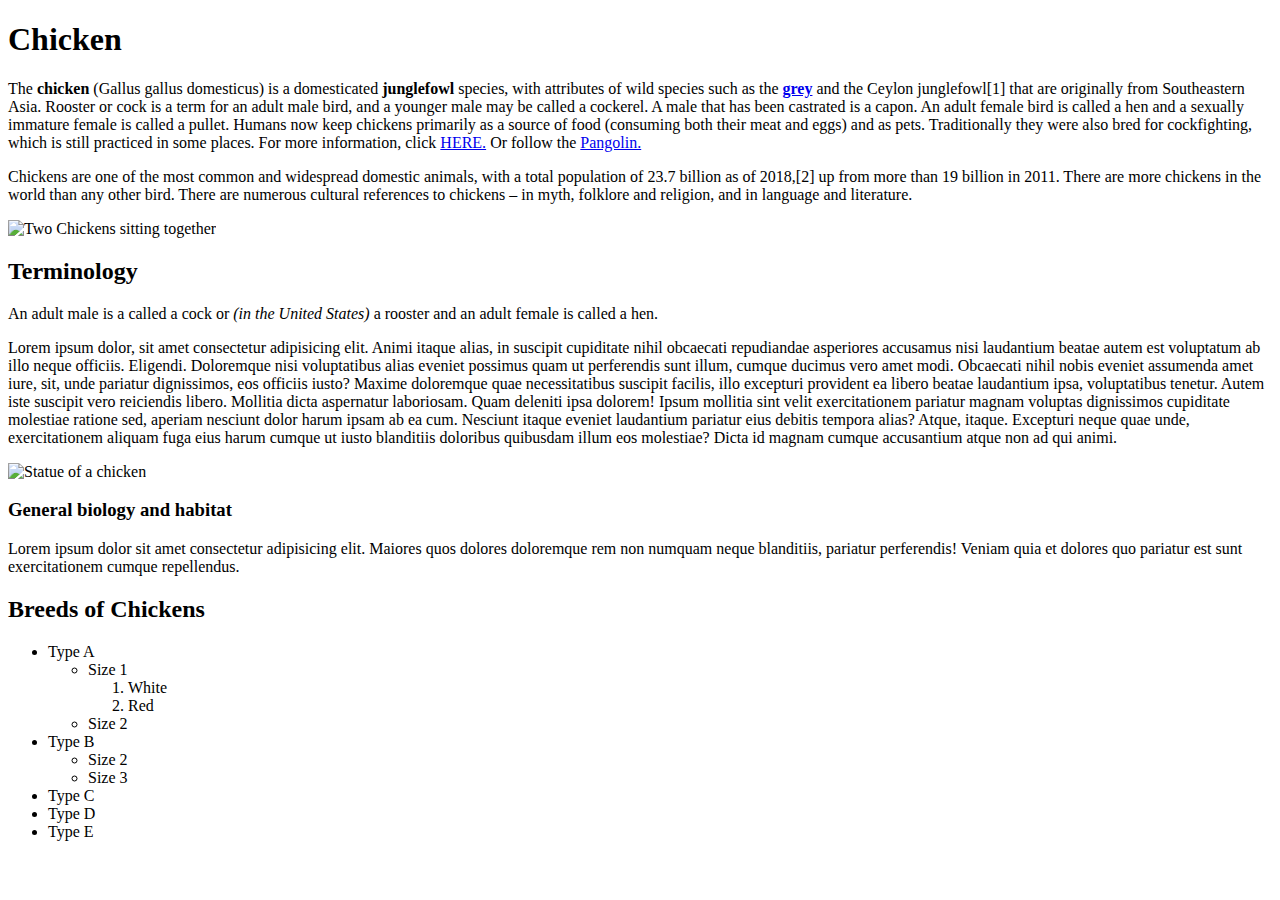
==== aula20chickens.html @ d5f3de90 "Projetos WDB" ====
<!DOCTYPE html>
<html>

<head>
    <title>Chickens - by FRC Projects</title>
</head>

<body>
    <h1>Chicken</h1>
    <!-- This topic can`t be plural -->
    <p>
        The <b>chicken</b> (Gallus gallus domesticus) is a domesticated <strong>junglefowl</strong> species,
        with attributes of wild species such as the <b><a
                href="https://en.wikipedia.org/wiki/Grey_junglefowl">grey</a></b> and
        the Ceylon junglefowl[1] that are originally from
        Southeastern Asia.
        Rooster or cock is a term for an adult male bird, and a younger male may be called a cockerel. A male that has
        been castrated is a capon.
        An adult female bird is called a hen and a sexually immature female is called a pullet. Humans now keep chickens
        primarily as a source of food
        (consuming both their meat and eggs) and as pets. Traditionally they were also bred for cockfighting, which is
        still practiced in some places. For more information, click <a href="http://www.google.com">HERE.</a> Or follow
        the <a href="index.html">Pangolin.</a> </p>
    <p>
        Chickens are one of the most common and widespread domestic animals, with a total population of 23.7 billion as
        of 2018,[2] up
        from more than 19 billion in 2011. There are more chickens in the world than any other bird. There are numerous
        cultural references to
        chickens – in myth, folklore and religion, and in language and literature.
    </p>
    <img src="Images/chicken_img.jpg" alt="Two Chickens sitting together" width="150">

    <h2>Terminology</h2>
    <p>
        An adult male is a called a cock or <i>(in the United States)</i> a rooster and an adult female is called a hen.
    </p>
    <p>Lorem ipsum dolor, sit amet consectetur adipisicing elit. Animi itaque alias, in suscipit cupiditate nihil
        obcaecati repudiandae asperiores accusamus nisi laudantium beatae autem est voluptatum ab illo neque officiis.
        Eligendi.
        Doloremque nisi voluptatibus alias eveniet possimus quam ut perferendis sunt illum, cumque ducimus vero amet
        modi. Obcaecati nihil nobis eveniet assumenda amet iure, sit, unde pariatur dignissimos, eos officiis iusto?
        Maxime doloremque quae necessitatibus suscipit facilis, illo excepturi provident ea libero beatae laudantium
        ipsa, voluptatibus tenetur. Autem iste suscipit vero reiciendis libero. Mollitia dicta aspernatur laboriosam.
        Quam deleniti ipsa dolorem!
        Ipsum mollitia sint velit exercitationem pariatur magnam voluptas dignissimos cupiditate molestiae ratione sed,
        aperiam nesciunt dolor harum ipsam ab ea cum. Nesciunt itaque eveniet laudantium pariatur eius debitis tempora
        alias?
        Atque, itaque. Excepturi neque quae unde, exercitationem aliquam fuga eius harum cumque ut iusto blanditiis
        doloribus quibusdam illum eos molestiae? Dicta id magnam cumque accusantium atque non ad qui animi.</p>
    <img src="https://upload.wikimedia.org/wikipedia/commons/thumb/0/08/Chicken_anatomy.jpg/330px-Chicken_anatomy.jpg"
        alt="Statue of a chicken" width="150">
    <h3>General biology and habitat</h3>
    <p>Lorem ipsum dolor sit amet consectetur adipisicing elit. Maiores quos dolores doloremque rem non numquam neque
        blanditiis, pariatur perferendis! Veniam quia et dolores quo pariatur est sunt exercitationem cumque
        repellendus.</p>

    <h2> Breeds of Chickens</h2>
    <!-- we can nest list. -->
    <ul>
        <li>Type A</li>
        <ul>
            <li>Size 1</li>
            <ol>
                <li>White</li>
                <li>Red</li>
            </ol>
            <li>Size 2</li>
        </ul>
        <li>Type B</li>
        <ul>
            <li>Size 2</li>
            <li>Size 3</li>
        </ul>
        <li>Type C</li>
        <li>Type D</li>
        <li>Type E</li>
    </ul>


</body>

</html>
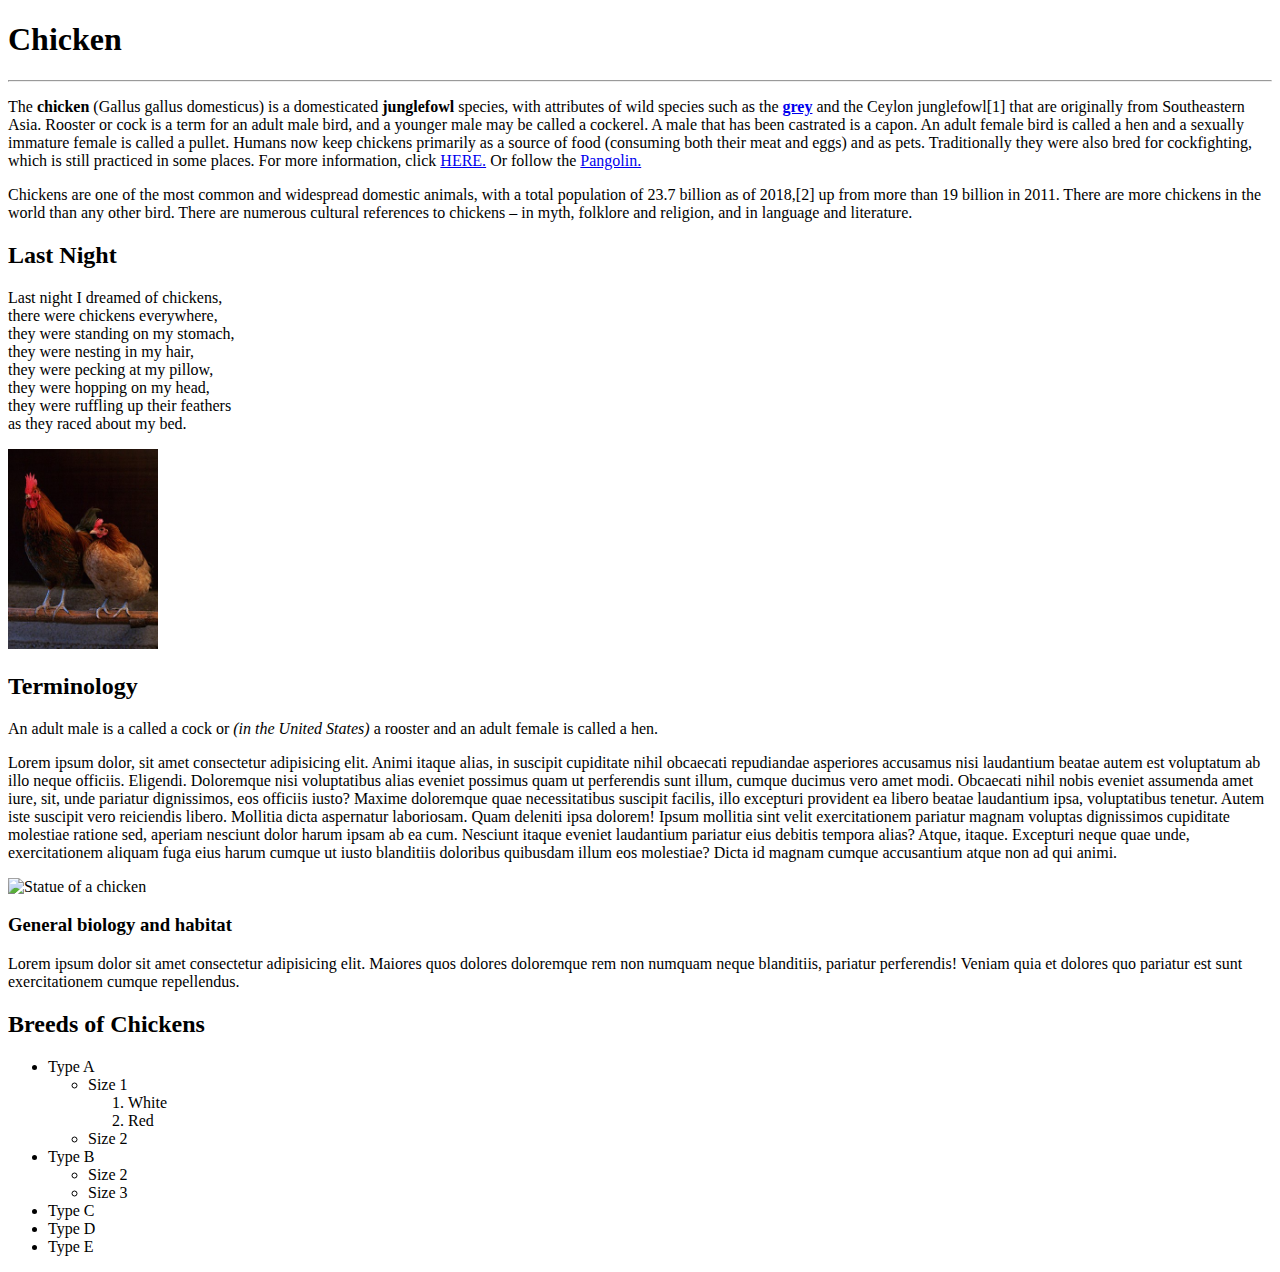
==== commit 6e73fcda: "breaks and lines" ====
--- a/aula20chickens.html
+++ b/aula20chickens.html
@@ -2,81 +2,105 @@
 <html>
 
 <head>
-    <title>Chickens - by FRC Projects</title>
+  <title>Chickens - by FRC Projects</title>
 </head>
 
 <body>
-    <h1>Chicken</h1>
-    <!-- This topic can`t be plural -->
-    <p>
-        The <b>chicken</b> (Gallus gallus domesticus) is a domesticated <strong>junglefowl</strong> species,
-        with attributes of wild species such as the <b><a
-                href="https://en.wikipedia.org/wiki/Grey_junglefowl">grey</a></b> and
-        the Ceylon junglefowl[1] that are originally from
-        Southeastern Asia.
-        Rooster or cock is a term for an adult male bird, and a younger male may be called a cockerel. A male that has
-        been castrated is a capon.
-        An adult female bird is called a hen and a sexually immature female is called a pullet. Humans now keep chickens
-        primarily as a source of food
-        (consuming both their meat and eggs) and as pets. Traditionally they were also bred for cockfighting, which is
-        still practiced in some places. For more information, click <a href="http://www.google.com">HERE.</a> Or follow
-        the <a href="index.html">Pangolin.</a> </p>
-    <p>
-        Chickens are one of the most common and widespread domestic animals, with a total population of 23.7 billion as
-        of 2018,[2] up
-        from more than 19 billion in 2011. There are more chickens in the world than any other bird. There are numerous
-        cultural references to
-        chickens – in myth, folklore and religion, and in language and literature.
-    </p>
-    <img src="Images/chicken_img.jpg" alt="Two Chickens sitting together" width="150">
+  <h1>Chicken</h1>
+  <!-- This topic can`t be plural -->
+  <hr />
+  <p>
+    The <b>chicken</b> (Gallus gallus domesticus) is a domesticated
+    <strong>junglefowl</strong> species, with attributes of wild species such
+    as the
+    <b><a href="https://en.wikipedia.org/wiki/Grey_junglefowl">grey</a></b>
+    and the Ceylon junglefowl[1] that are originally from Southeastern Asia.
+    Rooster or cock is a term for an adult male bird, and a younger male may
+    be called a cockerel. A male that has been castrated is a capon. An adult
+    female bird is called a hen and a sexually immature female is called a
+    pullet. Humans now keep chickens primarily as a source of food (consuming
+    both their meat and eggs) and as pets. Traditionally they were also bred
+    for cockfighting, which is still practiced in some places. For more
+    information, click <a href="http://www.google.com">HERE.</a> Or follow the
+    <a href="index.html">Pangolin.</a>
+  </p>
+  <p>
+    Chickens are one of the most common and widespread domestic animals, with
+    a total population of 23.7 billion as of 2018,[2] up from more than 19
+    billion in 2011. There are more chickens in the world than any other bird.
+    There are numerous cultural references to chickens – in myth, folklore and
+    religion, and in language and literature.
+  </p>
 
-    <h2>Terminology</h2>
-    <p>
-        An adult male is a called a cock or <i>(in the United States)</i> a rooster and an adult female is called a hen.
-    </p>
-    <p>Lorem ipsum dolor, sit amet consectetur adipisicing elit. Animi itaque alias, in suscipit cupiditate nihil
-        obcaecati repudiandae asperiores accusamus nisi laudantium beatae autem est voluptatum ab illo neque officiis.
-        Eligendi.
-        Doloremque nisi voluptatibus alias eveniet possimus quam ut perferendis sunt illum, cumque ducimus vero amet
-        modi. Obcaecati nihil nobis eveniet assumenda amet iure, sit, unde pariatur dignissimos, eos officiis iusto?
-        Maxime doloremque quae necessitatibus suscipit facilis, illo excepturi provident ea libero beatae laudantium
-        ipsa, voluptatibus tenetur. Autem iste suscipit vero reiciendis libero. Mollitia dicta aspernatur laboriosam.
-        Quam deleniti ipsa dolorem!
-        Ipsum mollitia sint velit exercitationem pariatur magnam voluptas dignissimos cupiditate molestiae ratione sed,
-        aperiam nesciunt dolor harum ipsam ab ea cum. Nesciunt itaque eveniet laudantium pariatur eius debitis tempora
-        alias?
-        Atque, itaque. Excepturi neque quae unde, exercitationem aliquam fuga eius harum cumque ut iusto blanditiis
-        doloribus quibusdam illum eos molestiae? Dicta id magnam cumque accusantium atque non ad qui animi.</p>
-    <img src="https://upload.wikimedia.org/wikipedia/commons/thumb/0/08/Chicken_anatomy.jpg/330px-Chicken_anatomy.jpg"
-        alt="Statue of a chicken" width="150">
-    <h3>General biology and habitat</h3>
-    <p>Lorem ipsum dolor sit amet consectetur adipisicing elit. Maiores quos dolores doloremque rem non numquam neque
-        blanditiis, pariatur perferendis! Veniam quia et dolores quo pariatur est sunt exercitationem cumque
-        repellendus.</p>
+  <h2>Last Night</h2>
 
-    <h2> Breeds of Chickens</h2>
-    <!-- we can nest list. -->
+  <p>
+    Last night I dreamed of chickens,<br>
+    there were chickens everywhere,<br>
+    they were standing on my stomach,<br>
+    they were nesting in my hair,<br>
+    they were pecking at my pillow,<br>
+    they were hopping on my head,<br>
+    they were ruffling up their feathers <br>
+    as they raced about my bed. <br>
+  </p>
+
+  <img src="Images/chicken_img.jpg" alt="Two Chickens sitting together" width="150" />
+
+  <h2>Terminology</h2>
+  <p>
+    An adult male is a called a cock or <i>(in the United States)</i> a
+    rooster and an adult female is called a hen.
+  </p>
+  <p>
+    Lorem ipsum dolor, sit amet consectetur adipisicing elit. Animi itaque
+    alias, in suscipit cupiditate nihil obcaecati repudiandae asperiores
+    accusamus nisi laudantium beatae autem est voluptatum ab illo neque
+    officiis. Eligendi. Doloremque nisi voluptatibus alias eveniet possimus
+    quam ut perferendis sunt illum, cumque ducimus vero amet modi. Obcaecati
+    nihil nobis eveniet assumenda amet iure, sit, unde pariatur dignissimos,
+    eos officiis iusto? Maxime doloremque quae necessitatibus suscipit
+    facilis, illo excepturi provident ea libero beatae laudantium ipsa,
+    voluptatibus tenetur. Autem iste suscipit vero reiciendis libero. Mollitia
+    dicta aspernatur laboriosam. Quam deleniti ipsa dolorem! Ipsum mollitia
+    sint velit exercitationem pariatur magnam voluptas dignissimos cupiditate
+    molestiae ratione sed, aperiam nesciunt dolor harum ipsam ab ea cum.
+    Nesciunt itaque eveniet laudantium pariatur eius debitis tempora alias?
+    Atque, itaque. Excepturi neque quae unde, exercitationem aliquam fuga eius
+    harum cumque ut iusto blanditiis doloribus quibusdam illum eos molestiae?
+    Dicta id magnam cumque accusantium atque non ad qui animi.
+  </p>
+  <img src="https://upload.wikimedia.org/wikipedia/commons/thumb/0/08/Chicken_anatomy.jpg/330px-Chicken_anatomy.jpg"
+    alt="Statue of a chicken" width="150" />
+  <h3>General biology and habitat</h3>
+  <p>
+    Lorem ipsum dolor sit amet consectetur adipisicing elit. Maiores quos
+    dolores doloremque rem non numquam neque blanditiis, pariatur perferendis!
+    Veniam quia et dolores quo pariatur est sunt exercitationem cumque
+    repellendus.
+  </p>
+
+  <h2>Breeds of Chickens</h2>
+  <!-- we can nest list. -->
+  <ul>
+    <li>Type A</li>
     <ul>
-        <li>Type A</li>
-        <ul>
-            <li>Size 1</li>
-            <ol>
-                <li>White</li>
-                <li>Red</li>
-            </ol>
-            <li>Size 2</li>
-        </ul>
-        <li>Type B</li>
-        <ul>
-            <li>Size 2</li>
-            <li>Size 3</li>
-        </ul>
-        <li>Type C</li>
-        <li>Type D</li>
-        <li>Type E</li>
+      <li>Size 1</li>
+      <ol>
+        <li>White</li>
+        <li>Red</li>
+      </ol>
+      <li>Size 2</li>
     </ul>
-
-
+    <li>Type B</li>
+    <ul>
+      <li>Size 2</li>
+      <li>Size 3</li>
+    </ul>
+    <li>Type C</li>
+    <li>Type D</li>
+    <li>Type E</li>
+  </ul>
 </body>
 
 </html>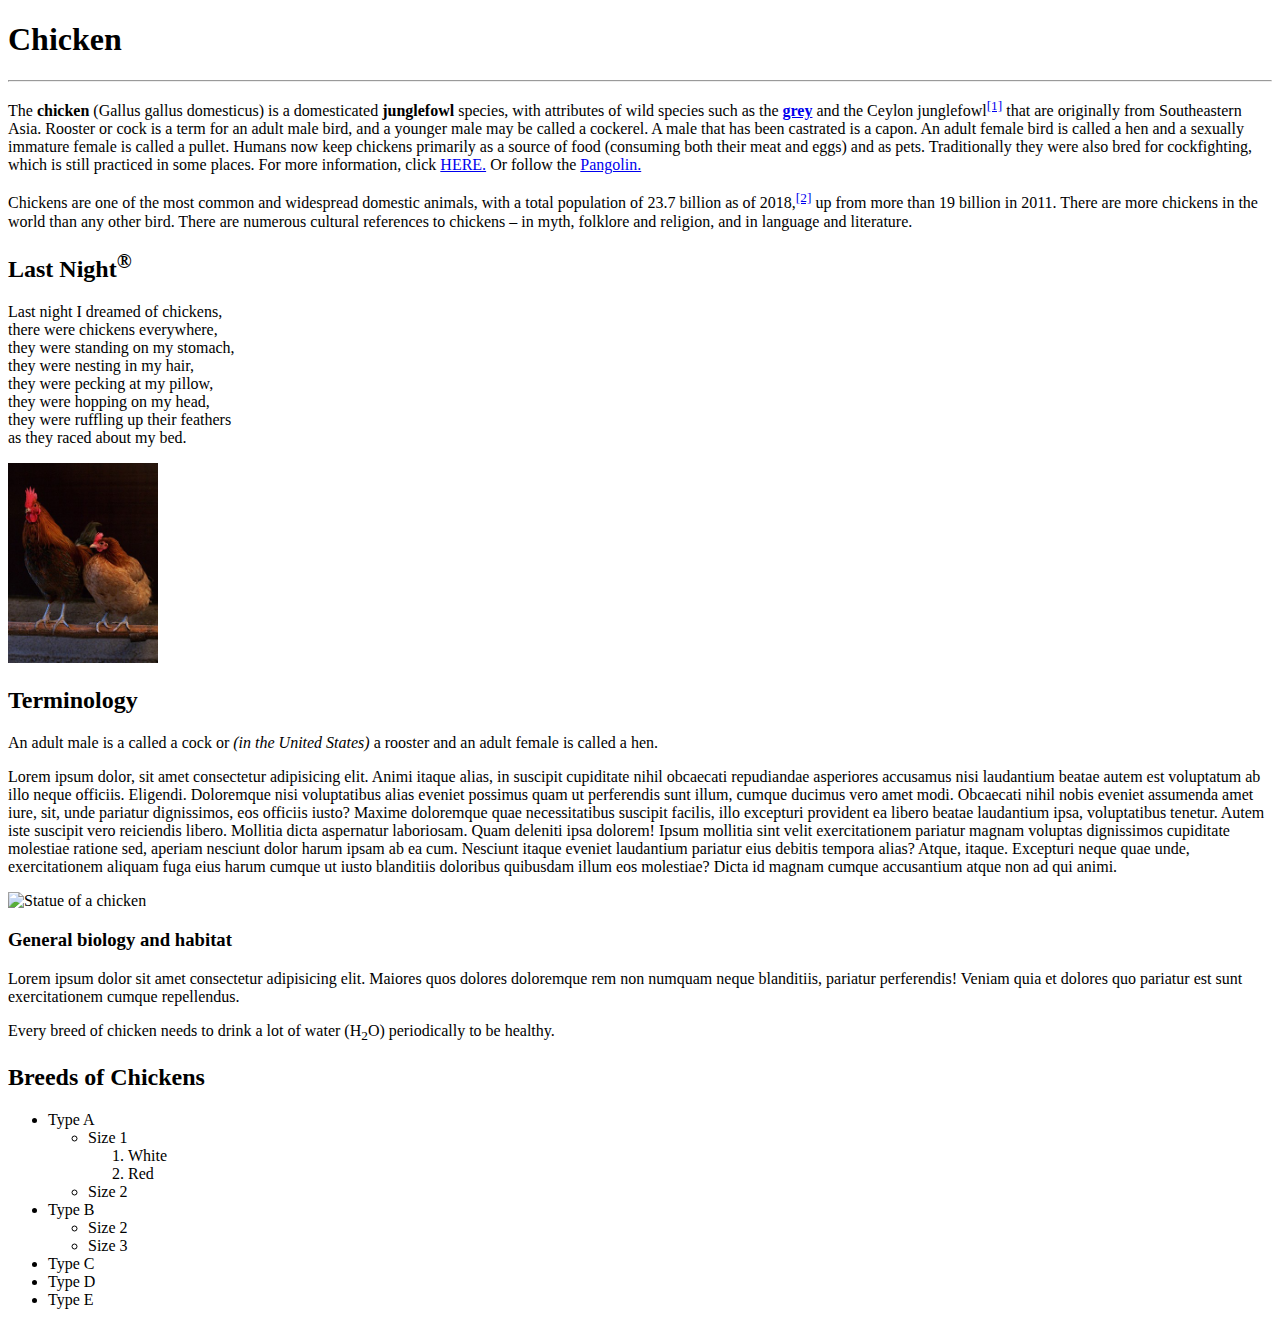
==== commit f143f7c7: "add some sup and sub" ====
--- a/aula20chickens.html
+++ b/aula20chickens.html
@@ -14,7 +14,8 @@
     <strong>junglefowl</strong> species, with attributes of wild species such
     as the
     <b><a href="https://en.wikipedia.org/wiki/Grey_junglefowl">grey</a></b>
-    and the Ceylon junglefowl[1] that are originally from Southeastern Asia.
+    and the Ceylon junglefowl<sup><a href="https://www.oiseaux-birds.com/card-ceylon-junglefowl.html">[1]</a></sup> that
+    are originally from Southeastern Asia.
     Rooster or cock is a term for an adult male bird, and a younger male may
     be called a cockerel. A male that has been castrated is a capon. An adult
     female bird is called a hen and a sexually immature female is called a
@@ -26,13 +27,15 @@
   </p>
   <p>
     Chickens are one of the most common and widespread domestic animals, with
-    a total population of 23.7 billion as of 2018,[2] up from more than 19
+    a total population of 23.7 billion as of 2018,<sup><a
+        href="https://www.oiseaux-birds.com/galliformes/phasianides/coq-lafayette/coq-lafayette-m1.jpg">[2]</a></sup> up
+    from more than 19
     billion in 2011. There are more chickens in the world than any other bird.
     There are numerous cultural references to chickens – in myth, folklore and
     religion, and in language and literature.
   </p>
 
-  <h2>Last Night</h2>
+  <h2>Last Night<sup>&reg;</sup></h2>
 
   <p>
     Last night I dreamed of chickens,<br>
@@ -79,6 +82,7 @@
     Veniam quia et dolores quo pariatur est sunt exercitationem cumque
     repellendus.
   </p>
+  <p>Every breed of chicken needs to drink a lot of water (H<sub>2</sub>O) periodically to be healthy.</p>
 
   <h2>Breeds of Chickens</h2>
   <!-- we can nest list. -->
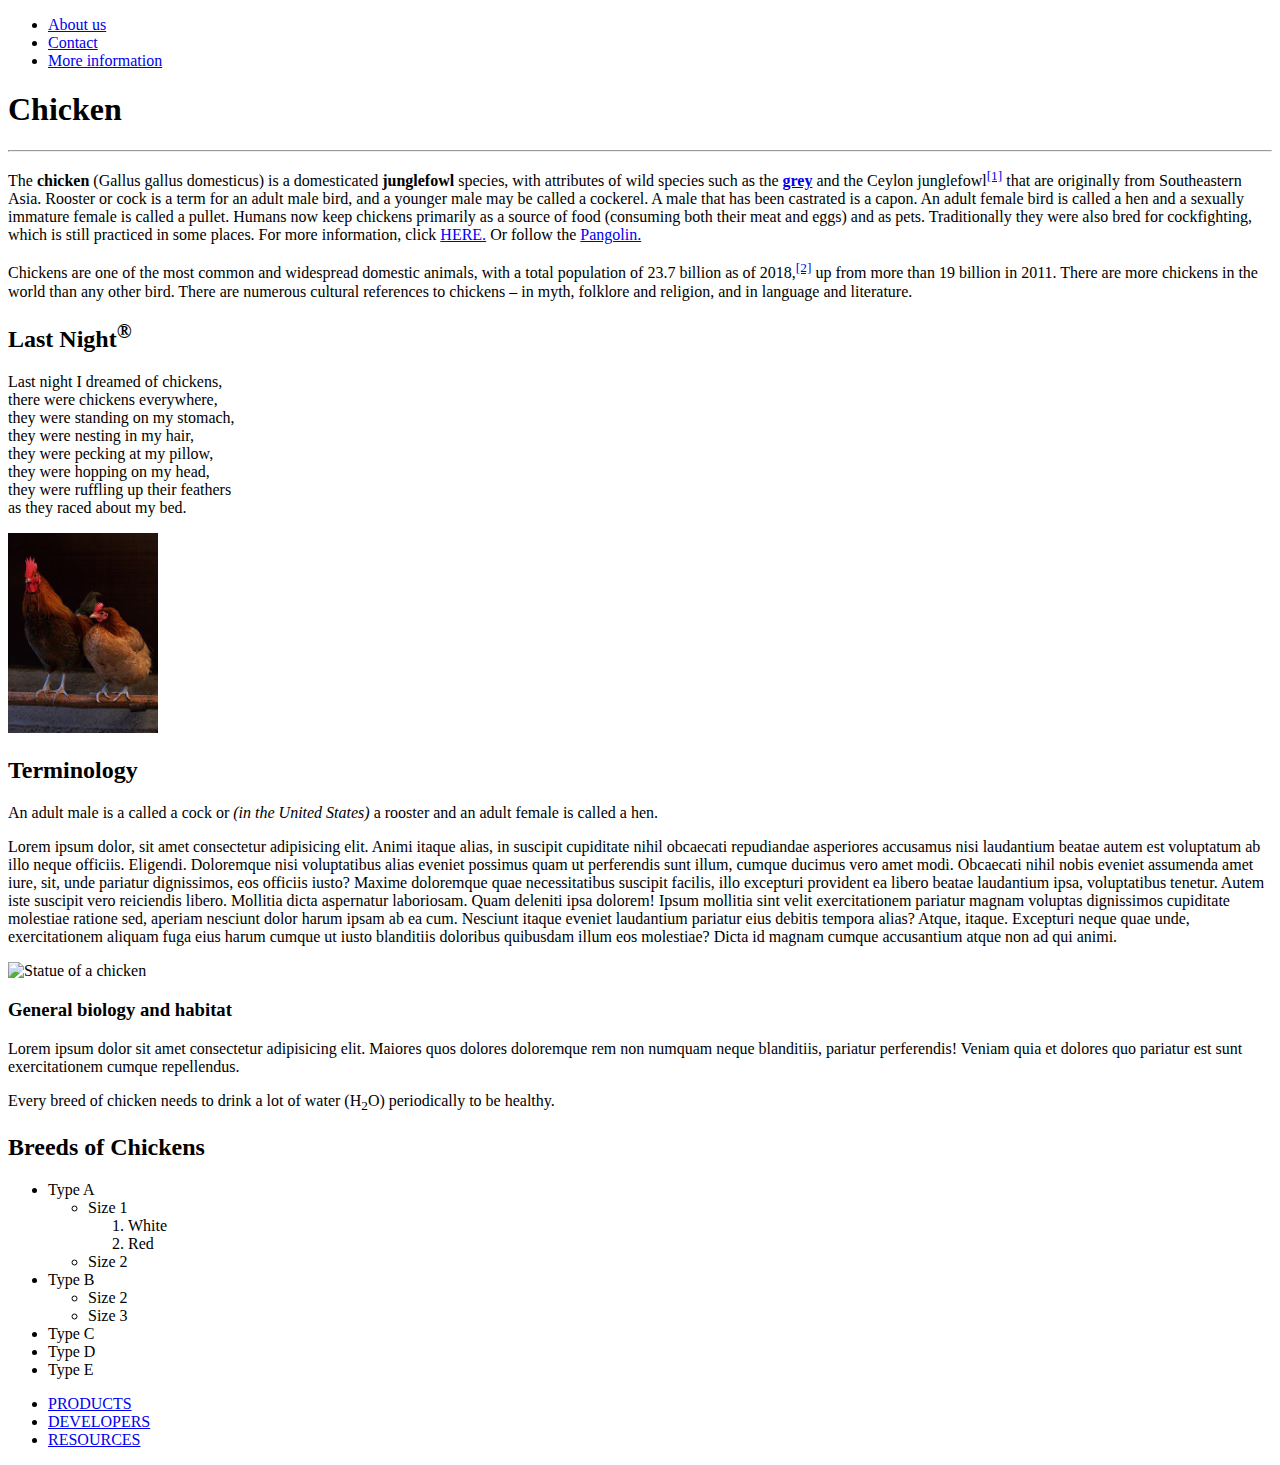
==== commit e4035964: "aula20chickens" ====
--- a/aula20chickens.html
+++ b/aula20chickens.html
@@ -6,105 +6,127 @@
 </head>
 
 <body>
-  <h1>Chicken</h1>
-  <!-- This topic can`t be plural -->
-  <hr />
-  <p>
-    The <b>chicken</b> (Gallus gallus domesticus) is a domesticated
-    <strong>junglefowl</strong> species, with attributes of wild species such
-    as the
-    <b><a href="https://en.wikipedia.org/wiki/Grey_junglefowl">grey</a></b>
-    and the Ceylon junglefowl<sup><a href="https://www.oiseaux-birds.com/card-ceylon-junglefowl.html">[1]</a></sup> that
-    are originally from Southeastern Asia.
-    Rooster or cock is a term for an adult male bird, and a younger male may
-    be called a cockerel. A male that has been castrated is a capon. An adult
-    female bird is called a hen and a sexually immature female is called a
-    pullet. Humans now keep chickens primarily as a source of food (consuming
-    both their meat and eggs) and as pets. Traditionally they were also bred
-    for cockfighting, which is still practiced in some places. For more
-    information, click <a href="http://www.google.com">HERE.</a> Or follow the
-    <a href="index.html">Pangolin.</a>
-  </p>
-  <p>
-    Chickens are one of the most common and widespread domestic animals, with
-    a total population of 23.7 billion as of 2018,<sup><a
-        href="https://www.oiseaux-birds.com/galliformes/phasianides/coq-lafayette/coq-lafayette-m1.jpg">[2]</a></sup> up
-    from more than 19
-    billion in 2011. There are more chickens in the world than any other bird.
-    There are numerous cultural references to chickens – in myth, folklore and
-    religion, and in language and literature.
-  </p>
+  <header>
+    <nav>
+      <ul>
+        <li><a href="http://google.com">About us</a></li>
+        <li><a href="http://google.com">Contact</a></li>
+        <li><a href="http://google.com">More information</a></li>
+      </ul>
+    </nav>
+  </header>
+  <main>
+    <h1>Chicken</h1>
+    <!-- This topic can`t be plural -->
+    <hr />
+    <p>
+      The <b>chicken</b> (Gallus gallus domesticus) is a domesticated
+      <strong>junglefowl</strong> species, with attributes of wild species such
+      as the
+      <b><a href="https://en.wikipedia.org/wiki/Grey_junglefowl">grey</a></b>
+      and the Ceylon junglefowl<sup><a href="https://www.oiseaux-birds.com/card-ceylon-junglefowl.html">[1]</a></sup>
+      that
+      are originally from Southeastern Asia.
+      Rooster or cock is a term for an adult male bird, and a younger male may
+      be called a cockerel. A male that has been castrated is a capon. An adult
+      female bird is called a hen and a sexually immature female is called a
+      pullet. Humans now keep chickens primarily as a source of food (consuming
+      both their meat and eggs) and as pets. Traditionally they were also bred
+      for cockfighting, which is still practiced in some places. For more
+      information, click <a href="http://www.google.com">HERE.</a> Or follow the
+      <a href="index.html">Pangolin.</a>
+    </p>
+    <p>
+      Chickens are one of the most common and widespread domestic animals, with
+      a total population of 23.7 billion as of 2018,<sup><a
+          href="https://www.oiseaux-birds.com/galliformes/phasianides/coq-lafayette/coq-lafayette-m1.jpg">[2]</a></sup>
+      up
+      from more than 19
+      billion in 2011. There are more chickens in the world than any other bird.
+      There are numerous cultural references to chickens – in myth, folklore and
+      religion, and in language and literature.
+    </p>
 
-  <h2>Last Night<sup>&reg;</sup></h2>
+    <h2>Last Night<sup>&reg;</sup></h2>
 
-  <p>
-    Last night I dreamed of chickens,<br>
-    there were chickens everywhere,<br>
-    they were standing on my stomach,<br>
-    they were nesting in my hair,<br>
-    they were pecking at my pillow,<br>
-    they were hopping on my head,<br>
-    they were ruffling up their feathers <br>
-    as they raced about my bed. <br>
-  </p>
+    <p>
+      Last night I dreamed of chickens,<br>
+      there were chickens everywhere,<br>
+      they were standing on my stomach,<br>
+      they were nesting in my hair,<br>
+      they were pecking at my pillow,<br>
+      they were hopping on my head,<br>
+      they were ruffling up their feathers <br>
+      as they raced about my bed. <br>
+    </p>
 
-  <img src="Images/chicken_img.jpg" alt="Two Chickens sitting together" width="150" />
+    <img src="Images/chicken_img.jpg" alt="Two Chickens sitting together" width="150" />
 
-  <h2>Terminology</h2>
-  <p>
-    An adult male is a called a cock or <i>(in the United States)</i> a
-    rooster and an adult female is called a hen.
-  </p>
-  <p>
-    Lorem ipsum dolor, sit amet consectetur adipisicing elit. Animi itaque
-    alias, in suscipit cupiditate nihil obcaecati repudiandae asperiores
-    accusamus nisi laudantium beatae autem est voluptatum ab illo neque
-    officiis. Eligendi. Doloremque nisi voluptatibus alias eveniet possimus
-    quam ut perferendis sunt illum, cumque ducimus vero amet modi. Obcaecati
-    nihil nobis eveniet assumenda amet iure, sit, unde pariatur dignissimos,
-    eos officiis iusto? Maxime doloremque quae necessitatibus suscipit
-    facilis, illo excepturi provident ea libero beatae laudantium ipsa,
-    voluptatibus tenetur. Autem iste suscipit vero reiciendis libero. Mollitia
-    dicta aspernatur laboriosam. Quam deleniti ipsa dolorem! Ipsum mollitia
-    sint velit exercitationem pariatur magnam voluptas dignissimos cupiditate
-    molestiae ratione sed, aperiam nesciunt dolor harum ipsam ab ea cum.
-    Nesciunt itaque eveniet laudantium pariatur eius debitis tempora alias?
-    Atque, itaque. Excepturi neque quae unde, exercitationem aliquam fuga eius
-    harum cumque ut iusto blanditiis doloribus quibusdam illum eos molestiae?
-    Dicta id magnam cumque accusantium atque non ad qui animi.
-  </p>
-  <img src="https://upload.wikimedia.org/wikipedia/commons/thumb/0/08/Chicken_anatomy.jpg/330px-Chicken_anatomy.jpg"
-    alt="Statue of a chicken" width="150" />
-  <h3>General biology and habitat</h3>
-  <p>
-    Lorem ipsum dolor sit amet consectetur adipisicing elit. Maiores quos
-    dolores doloremque rem non numquam neque blanditiis, pariatur perferendis!
-    Veniam quia et dolores quo pariatur est sunt exercitationem cumque
-    repellendus.
-  </p>
-  <p>Every breed of chicken needs to drink a lot of water (H<sub>2</sub>O) periodically to be healthy.</p>
+    <h2>Terminology</h2>
+    <p>
+      An adult male is a called a cock or <i>(in the United States)</i> a
+      rooster and an adult female is called a hen.
+    </p>
+    <p>
+      Lorem ipsum dolor, sit amet consectetur adipisicing elit. Animi itaque
+      alias, in suscipit cupiditate nihil obcaecati repudiandae asperiores
+      accusamus nisi laudantium beatae autem est voluptatum ab illo neque
+      officiis. Eligendi. Doloremque nisi voluptatibus alias eveniet possimus
+      quam ut perferendis sunt illum, cumque ducimus vero amet modi. Obcaecati
+      nihil nobis eveniet assumenda amet iure, sit, unde pariatur dignissimos,
+      eos officiis iusto? Maxime doloremque quae necessitatibus suscipit
+      facilis, illo excepturi provident ea libero beatae laudantium ipsa,
+      voluptatibus tenetur. Autem iste suscipit vero reiciendis libero. Mollitia
+      dicta aspernatur laboriosam. Quam deleniti ipsa dolorem! Ipsum mollitia
+      sint velit exercitationem pariatur magnam voluptas dignissimos cupiditate
+      molestiae ratione sed, aperiam nesciunt dolor harum ipsam ab ea cum.
+      Nesciunt itaque eveniet laudantium pariatur eius debitis tempora alias?
+      Atque, itaque. Excepturi neque quae unde, exercitationem aliquam fuga eius
+      harum cumque ut iusto blanditiis doloribus quibusdam illum eos molestiae?
+      Dicta id magnam cumque accusantium atque non ad qui animi.
+    </p>
+    <img src="https://upload.wikimedia.org/wikipedia/commons/thumb/0/08/Chicken_anatomy.jpg/330px-Chicken_anatomy.jpg"
+      alt="Statue of a chicken" width="150" />
+    <h3>General biology and habitat</h3>
+    <p>
+      Lorem ipsum dolor sit amet consectetur adipisicing elit. Maiores quos
+      dolores doloremque rem non numquam neque blanditiis, pariatur perferendis!
+      Veniam quia et dolores quo pariatur est sunt exercitationem cumque
+      repellendus.
+    </p>
+    <p>Every breed of chicken needs to drink a lot of water (H<sub>2</sub>O) periodically to be healthy.</p>
 
-  <h2>Breeds of Chickens</h2>
-  <!-- we can nest list. -->
-  <ul>
-    <li>Type A</li>
+    <h2>Breeds of Chickens</h2>
+    <!-- we can nest list. -->
     <ul>
-      <li>Size 1</li>
-      <ol>
-        <li>White</li>
-        <li>Red</li>
-      </ol>
-      <li>Size 2</li>
+      <li>Type A</li>
+      <ul>
+        <li>Size 1</li>
+        <ol>
+          <li>White</li>
+          <li>Red</li>
+        </ol>
+        <li>Size 2</li>
+      </ul>
+      <li>Type B</li>
+      <ul>
+        <li>Size 2</li>
+        <li>Size 3</li>
+      </ul>
+      <li>Type C</li>
+      <li>Type D</li>
+      <li>Type E</li>
     </ul>
-    <li>Type B</li>
+  </main>
+
+  <footer>
     <ul>
-      <li>Size 2</li>
-      <li>Size 3</li>
+      <li><a href="http://google.com">PRODUCTS</a></li>
+      <li><a href="http://google.com">DEVELOPERS</a></li>
+      <li><a href="http://google.com">RESOURCES</a></li>
+      
     </ul>
-    <li>Type C</li>
-    <li>Type D</li>
-    <li>Type E</li>
-  </ul>
+  </footer>
 </body>
 
 </html>